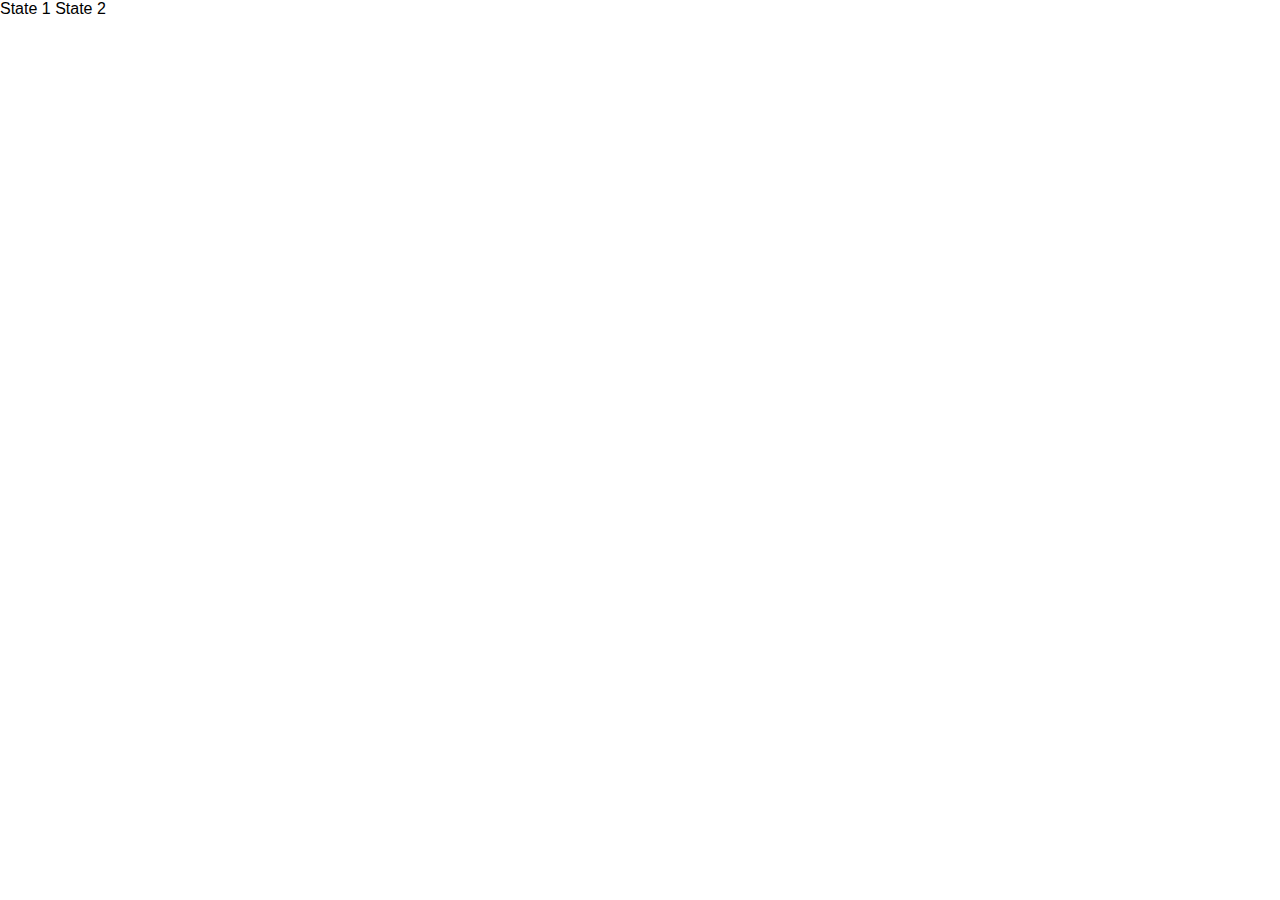
==== index.html @ cfad0940 "trying out states" ====
<!DOCTYPE HTML>
<html ng-app="artwork">
<head>
    <script src="//ajax.googleapis.com/ajax/libs/angularjs/1.1.5/angular.min.js"></script>
    <script src="https://cdnjs.cloudflare.com/ajax/libs/angular-ui-router/0.2.15/angular-ui-router.min.js"></script>
    <script src="statescript.js"></script>
    <link rel="stylesheet" href="style.css" type="text/css">
</head>
<body>
    <div ui-view></div>
    <!-- We'll also add some navigation: -->
    <a ui-sref="state1">State 1</a>
    <a ui-sref="state2">State 2</a>
    
</body>
</html>
---- style.css ----
*{
	box-sizing: border-box;
}

body{
	font-family:Century Gothic, sans-serif;
	margin: 0;
	padding: 0;

}

h1, h2{
	color:#33c9eb;
}

.header{
	background-color: #0f3c46;
	width:100%;
	margin-bottom: 10px;
	position:absolute;
	top:0;
	color: #ffffff;
}

footer{
	position:fixed;
	color:##051417;
	left:0;
	bottom:0;
	width:100%;
	background-color: #33c9eb;
}

/*Modal Window Components*/
.modal{
	display:none;
	position: fixed;
	z-index: 1;
	left: 0;
	top: 0;
	width: 100%;
	height: 100%;
	background-color: #33c9eb;
	overflow: auto;
	background-color: rgba(5,20,23,0.4); /* Black w/ opacity */
}

.modal-content{
	background-color: #ffffff;
	margin: 2% auto;
	padding: 20px;
	border: 5px solid #33c9eb;
	width: 75%;
}

.clearfix{
	overflow: auto;
}

.close{
	color: #33c9eb;
	float: right;
	font-size: 28px;
	font-weight: bold;
}

.close:hover,
.close:focus{
	color: #238ca4;
	text-decoration: none;
	cursor: pointer;
} 

.modal-img{
	float:left;
	width: 50%;
}

#modal-text{
	display:block;
	vertical-align: middle;
}


/*PINTEREST STYLE*/
#wrapper {
	margin-top: 10%;
}

#columns {
/*	-webkit-column-count: 4;
	-webkit-column-gap: 10px;
	-webkit-column-fill: auto;
	-moz-column-count: 4;
	-moz-column-gap: 10px;
	-moz-column-fill: auto*/;
	column-count: 4;
	column-gap: 15px;
	column-fill: auto;
}

.pin {
/*	display: inline-block;
	background: #FEFEFE;
	border: 2px solid #FAFAFA;
	box-shadow: 0 1px 2px rgba(34, 25, 25, 0.4);
	margin: 0 2px 15px;
	-webkit-column-break-inside: avoid;
	-moz-column-break-inside: avoid;
	column-break-inside: avoid;*/
	
	padding-bottom: 5px;
	/*background: -webkit-linear-gradient(45deg, #222, #F9F9F9);*/
	opacity: 1;
	
	
	-webkit-transition: all .2s ease;
	-moz-transition: all .2s ease;
	-o-transition: all .2s ease;
	transition: all .2s ease;
}

.pin img {
	width: 100%;
	margin-bottom: 5px;
	border-style: solid;
	border-radius: 10px;
	border-color: #eaf9fd;
}

/*.pin p {
	font: 12px/18px Arial, sans-serif;
	color: #333;
	margin: 0;
}*/

@media (min-width: 960px) {
	#columns {
		-webkit-column-count: 2;
		-moz-column-count: 2;
		column-count: 2;
	}
}

@media (min-width: 1100px) {
	#columns {
		-webkit-column-count: 4;
		-moz-column-count: 4;
		column-count: 4;
	}
}

/*#columns:hover .pin:not(:hover) {
	opacity: 0.4;
}*/

.pin img:hover{
	-webkit-box-shadow: 0px 0px 30px 0px rgba(51, 201,	235, 0.7);
	-moz-box-shadow:    0px 0px 30px 0px rgba(51, 201,	235, 0.7);
	box-shadow:         0px 0px 30px 0px rgba(51, 201,	235, 0.7);
	border-color: rgba(51, 201,	235, 0.7);
	opacity: 0.8;
}


/* LANDING PAGE */
#bg-img{
	position: absolute;
	top: 50%;
	left: 50%;
	margin-top: -75px;

margin-left: -150px;
}
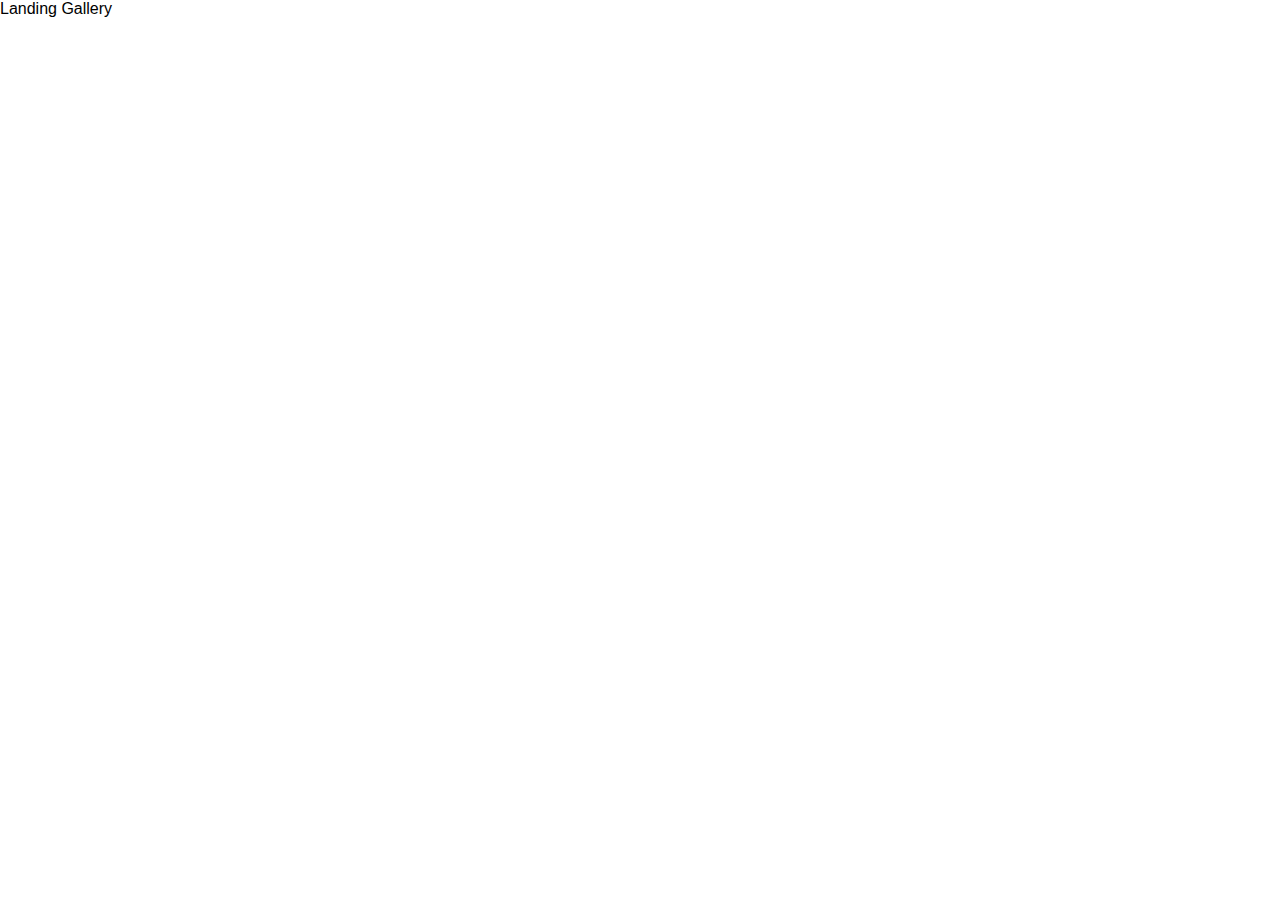
==== commit e4635785: "working landing image" ====
--- a/index.html
+++ b/index.html
@@ -1,5 +1,5 @@
 <!DOCTYPE HTML>
-<html ng-app="artwork">
+<html ng-app="artwork" >
 <head>
     <script src="//ajax.googleapis.com/ajax/libs/angularjs/1.1.5/angular.min.js"></script>
     <script src="https://cdnjs.cloudflare.com/ajax/libs/angular-ui-router/0.2.15/angular-ui-router.min.js"></script>
@@ -7,10 +7,10 @@
     <link rel="stylesheet" href="style.css" type="text/css">
 </head>
 <body>
+    <!-- We'll also add some navigation: -->
+    <a ui-sref="landing">Landing</a>
+    <a ui-sref="gallery">Gallery</a>
     <div ui-view></div>
-    <!-- We'll also add some navigation: -->
-    <a ui-sref="state1">State 1</a>
-    <a ui-sref="state2">State 2</a>
     
 </body>
 </html>--- a/style.css
+++ b/style.css
@@ -164,11 +164,20 @@
 
 
 /* LANDING PAGE */
+.landing{
+	 background: url(http://tinyurl.com/h2539js) no-repeat center center fixed; 
+  -webkit-background-size: cover;
+  -moz-background-size: cover;
+  -o-background-size: cover;
+  background-size: cover;
+}
+
 #bg-img{
-	position: absolute;
-	top: 50%;
+	background-position: center;
+	background-attachment: fixed;
+/*	top: 50%;
 	left: 50%;
 	margin-top: -75px;
 
 margin-left: -150px;
-}+}*/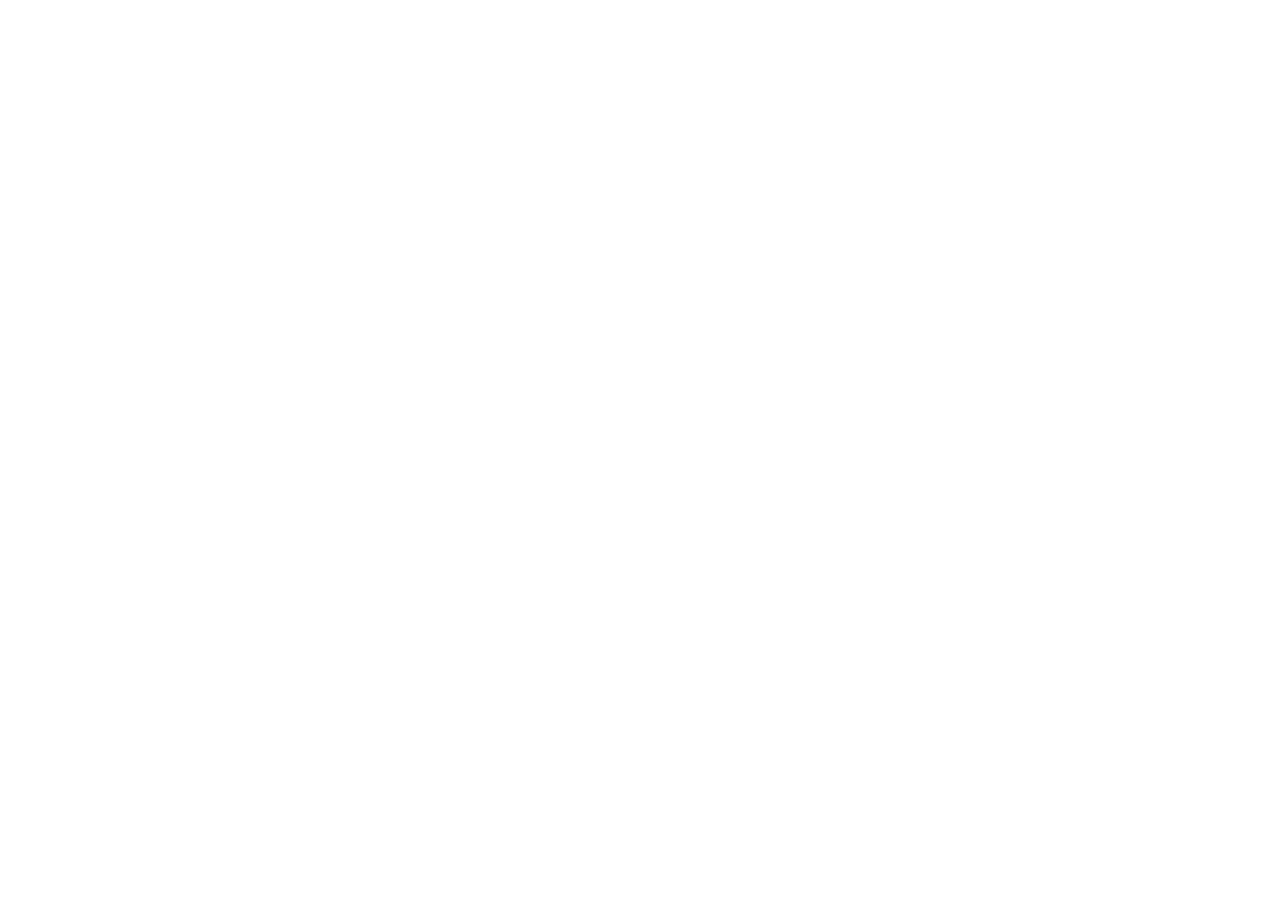
==== commit 2cd77a7c: "adding images from json" ====
--- a/index.html
+++ b/index.html
@@ -4,12 +4,11 @@
     <script src="//ajax.googleapis.com/ajax/libs/angularjs/1.1.5/angular.min.js"></script>
     <script src="https://cdnjs.cloudflare.com/ajax/libs/angular-ui-router/0.2.15/angular-ui-router.min.js"></script>
     <script src="statescript.js"></script>
+   
     <link rel="stylesheet" href="style.css" type="text/css">
 </head>
 <body>
     <!-- We'll also add some navigation: -->
-    <a ui-sref="landing">Landing</a>
-    <a ui-sref="gallery">Gallery</a>
     <div ui-view></div>
     
 </body>
--- a/style.css
+++ b/style.css
@@ -14,7 +14,7 @@
 }
 
 .header{
-	background-color: #0f3c46;
+	background-color: #33c9eb;
 	width:100%;
 	margin-bottom: 10px;
 	position:absolute;
@@ -134,6 +134,14 @@
 	margin: 0;
 }*/
 
+@media (min-width: 90px) {
+	#columns {
+		-webkit-column-count: 1;
+		-moz-column-count: 1;
+		column-count: 1;
+	}
+}
+
 @media (min-width: 960px) {
 	#columns {
 		-webkit-column-count: 2;
@@ -170,14 +178,34 @@
   -moz-background-size: cover;
   -o-background-size: cover;
   background-size: cover;
-}
-
-#bg-img{
-	background-position: center;
-	background-attachment: fixed;
-/*	top: 50%;
-	left: 50%;
-	margin-top: -75px;
-
-margin-left: -150px;
-}*/+
+}
+
+.white {
+	color: white;	
+}
+
+
+header {
+  position: absolute;
+  top: 50%;
+  left: 50%;
+  transform: translate(-50%, -50%);
+  color: white;
+  text-align: center;
+}
+
+.overlay{
+	position: fixed;
+	z-index: 0;
+	left: 0;
+	top: 0;
+	width: 100%;
+	height: 100%;
+	background-color: rgba(5,20,23,0.4); /* Black w/ opacity */
+}
+
+#titleText{
+	color: white;
+	z-index: 1;
+}